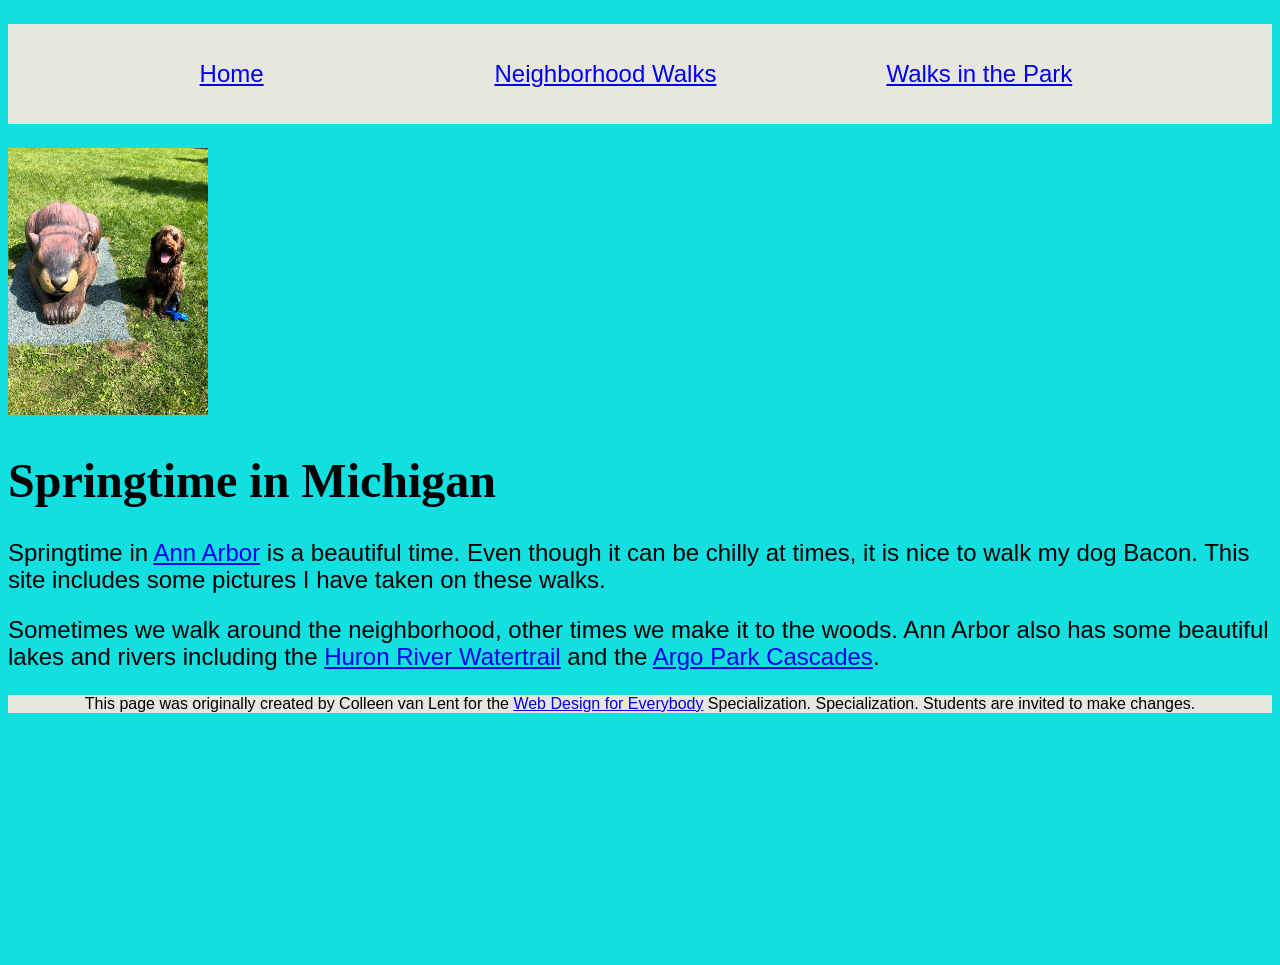
==== index.html @ ed6f80b5 "Add files via upload" ====
<!DOCTYPE html>
<html lang="en">

<head>
  <meta charset="utf-8">
  <meta name="viewport" content="width=device-width">
  <title>Springtime In Michigan</title>
  <!-- You will need to link to the CSS file -->
<link rel="stylesheet" href="css/style.css">
</head>

<body>
  <header>
    <nav>
      <ul>
        <li><a href="index.html">Home</a></li>
        <li><a href="neighborhood.html">Neighborhood Walks</a></li>
        <li><a href="parks.html">Walks in the Park</a></li>
      </ul>
    </nav>
    <img src="images/BaconGallupPark.jpg" width="200" alt="Brown Labradoodle sitting next to a statue.">
    <h1>Springtime in Michigan</h1>
  </header>
  <main>
    <p>Springtime in <a href="https://www.michigan.org/city/ann-arbor">Ann Arbor</a> is a beautiful time. Even though
      it can be chilly at times, it is nice to walk my dog Bacon. This site includes some pictures I have taken on
      these walks. </p>

    <p>Sometimes we walk around the neighborhood, other times we make it to the woods. Ann Arbor also has some
      beautiful lakes and rivers including the <a
        href="https://www.annarbor.org/things-to-do/recreation-outdoors/huron-river/">Huron River Watertrail</a> and
      the <a href="https://www.a2gov.org/departments/Parks-Recreation/parks-places/argo/pages/default.aspx">Argo Park
        Cascades</a>.</p>

  </main>
  <footer>
    <p>This page was originally created by Colleen van Lent for the <a
        href="https://www.coursera.org/specializations/web-design"> Web Design for Everybody</a> Specialization.
      Specialization. Students are invited to make changes.</p>
  </footer>

</body>

</html>
---- css/style.css ----
body{
  font-family:'Segoe UI', Tahoma, Geneva, Verdana, sans-serif;
  font-size: 150%;
  background-color: rgb(18, 223, 223);
}

li{

    display: inline-block;
    width: 30%;
    text-align: center;
    height: 100px;
    background: #e7e7e0;
    line-height: 100px;
}

header{
  background-color: rgb(18, 223, 223);
}

nav{
  background-color: #e7e7e0;
}

main{
  background-color: rgb(18, 223, 223);
  font-size: x-large;
}

footer{
  background-color: #e7e7e0;
  font-size: medium;
  text-align: center;
  margin-bottom: 20%;
}

h1{
  text-align: inherit;
  font-family: cursive;
  color-scheme: initial;
}

p{
  line-height: 2ch;
}
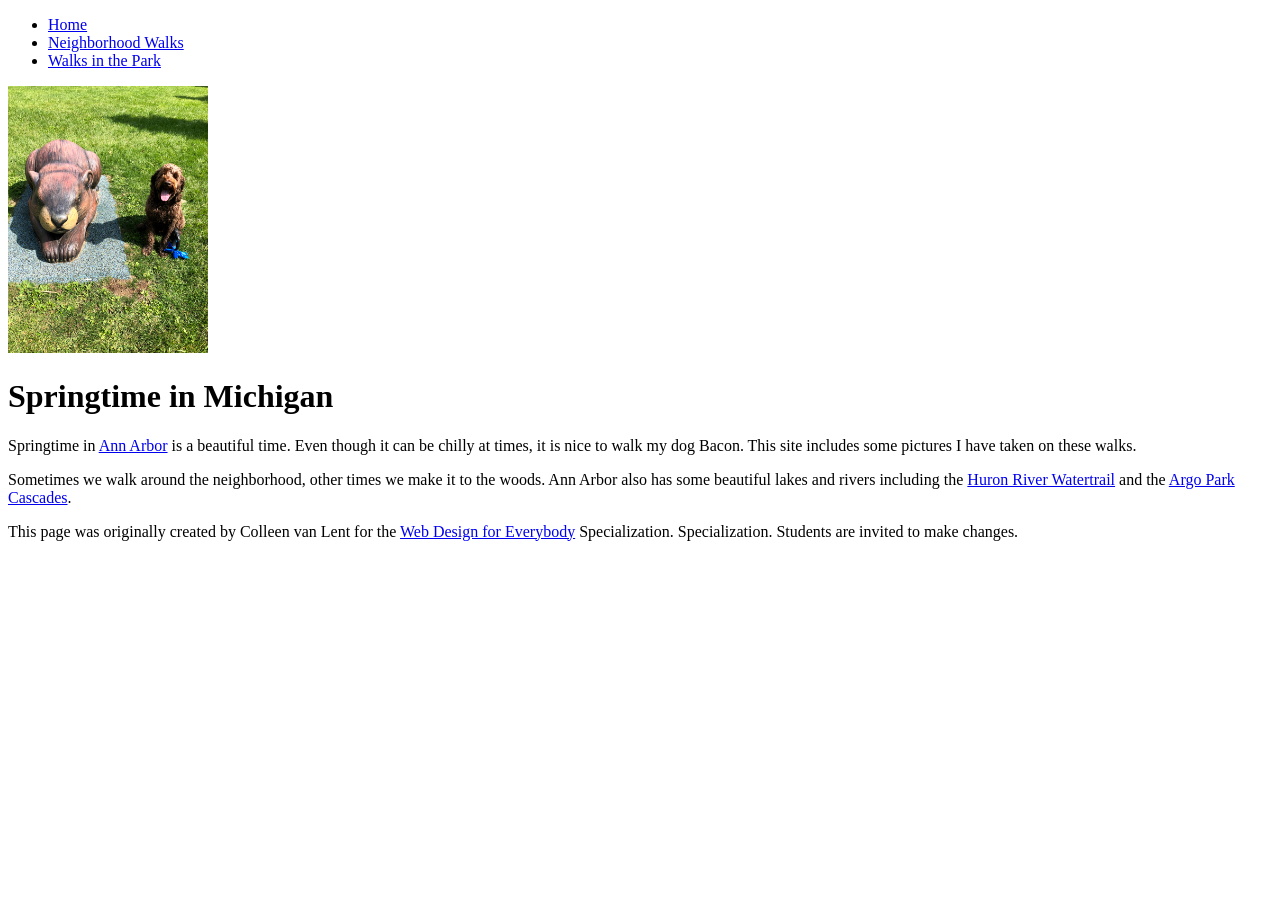
==== commit e522149c: "Update index.html" ====
--- a/index.html
+++ b/index.html
@@ -6,7 +6,7 @@
   <meta name="viewport" content="width=device-width">
   <title>Springtime In Michigan</title>
   <!-- You will need to link to the CSS file -->
-<link rel="stylesheet" href="css/style.css">
+<link rel="stylesheet" href="styles.css">
 </head>
 
 <body>
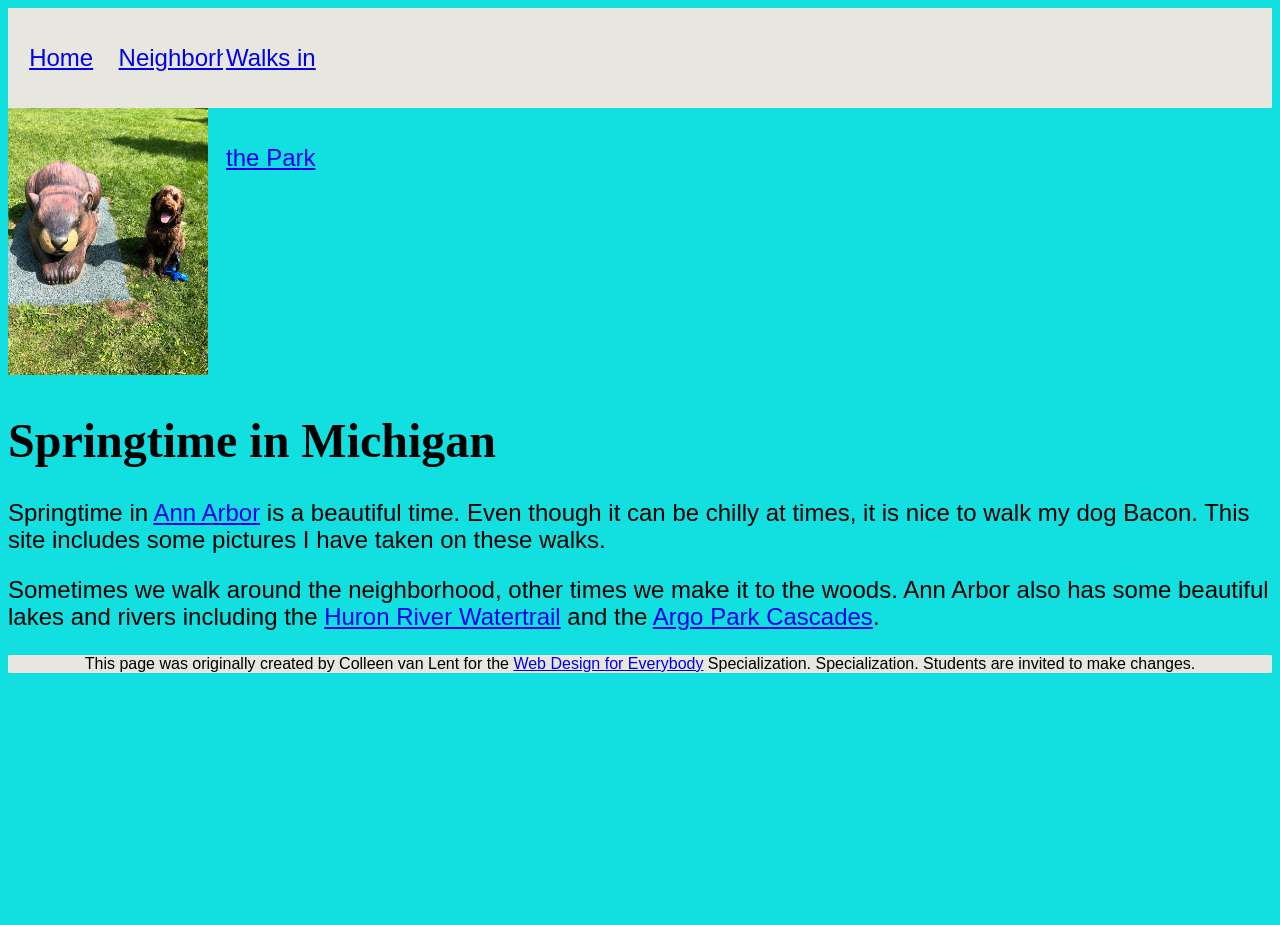
==== commit da9a956b: "Update index.html" ====
--- a/index.html
+++ b/index.html
@@ -6,7 +6,7 @@
   <meta name="viewport" content="width=device-width">
   <title>Springtime In Michigan</title>
   <!-- You will need to link to the CSS file -->
-<link rel="stylesheet" href="styles.css">
+<link rel="stylesheet" href="css/style.css">
 </head>
 
 <body>
--- a/css/style.css
+++ b/css/style.css
@@ -0,0 +1,89 @@
+body {
+  font-family: 'Segoe UI', Tahoma, Geneva, Verdana, sans-serif;
+  font-size: 150%;
+  background-color: rgb(18, 223, 223);
+}
+
+/* ── li: display, width, list-style-type ── */
+li {
+  display: inline-block;
+  width: 30%;
+  text-align: center;
+  height: 100px;
+  background: #e7e7e0;
+  line-height: 100px;
+  list-style-type: none;
+}
+
+/* ── nav: display grid, grid-template-columns, justify-content, align-items, row-gap ── */
+nav {
+  background-color: #e7e7e0;
+  display: grid;
+  grid-template-columns: repeat(4, 1fr);
+  justify-content: center;
+  align-items: center;
+  row-gap: 10px;
+}
+
+/* ── ul: display flex, flex-wrap, list-style-type ── */
+ul {
+  display: flex;
+  flex-wrap: wrap;
+  list-style-type: none;
+  padding: 0;
+  margin: 0;
+  justify-content: center;
+  gap: 10px;
+}
+
+/* ── images: advanced selector (img dentro de footer) ── */
+footer img {
+  width: 150px;
+  display: block;
+  margin: 0 auto;
+}
+
+/* ── divs con clases ── */
+div.contenido {
+  display: grid;
+  grid-template-columns: 1fr 1fr;
+  justify-content: center;
+  align-items: start;
+  row-gap: 15px;
+  width: 90%;
+  margin: 0 auto;
+}
+
+div.tarjeta {
+  display: inline-block;
+  width: 100%;
+  background: #e7e7e0;
+  padding: 10px;
+}
+
+/* ── Estilos originales mantenidos ── */
+header {
+  background-color: rgb(18, 223, 223);
+}
+
+main {
+  background-color: rgb(18, 223, 223);
+  font-size: x-large;
+}
+
+footer {
+  background-color: #e7e7e0;
+  font-size: medium;
+  text-align: center;
+  margin-bottom: 20%;
+}
+
+h1 {
+  text-align: inherit;
+  font-family: cursive;
+  color-scheme: initial;
+}
+
+p {
+  line-height: 2ch;
+}
